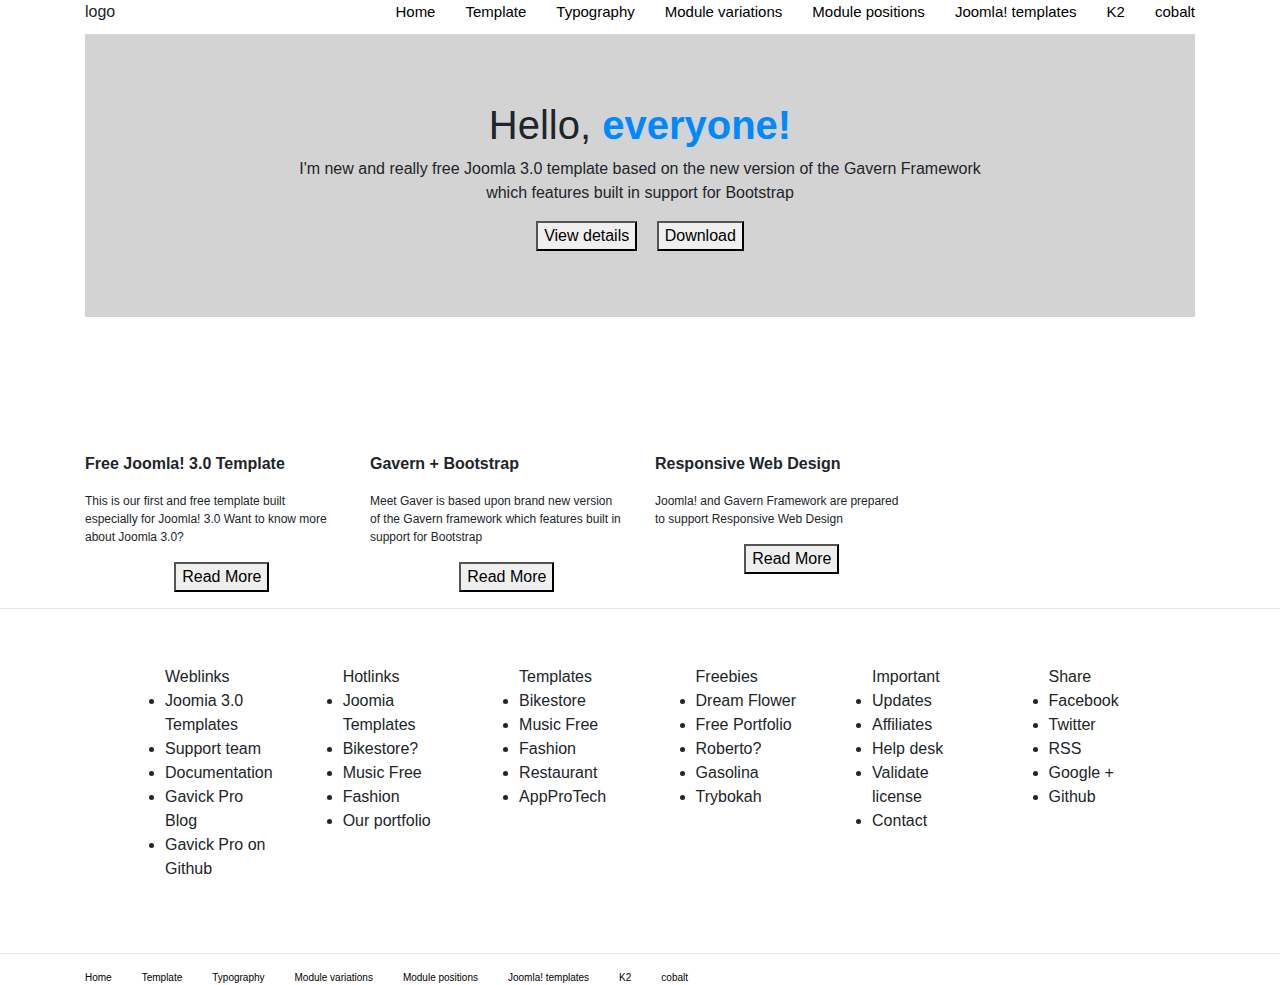
==== pro2.html @ af150fc1 "fri1" ====
<!DOCTYPE html>
<!doctype html>
<html lang="en">

<head>
    <!-- Basic meta -->
    <meta charset="utf-8">
    <meta name="viewport" content="width=device-width, initial-scale=1, shrink-to-fit=no">

    <!-- Bootstrap CSS -->
    <link rel="stylesheet" href="https://maxcdn.bootstrapcdn.com/bootstrap/4.0.0/css/bootstrap.min.css" integrity="sha384-Gn5384xqQ1aoWXA+058RXPxPg6fy4IWvTNh0E263XmFcJlSAwiGgFAW/dAiS6JXm" crossorigin="anonymous">

    <!-- FontAwesome CSS -->
    <link rel="stylesheet" href="https://use.fontawesome.com/releases/v5.0.10/css/all.css" integrity="sha384-+d0P83n9kaQMCwj8F4RJB66tzIwOKmrdb46+porD/OvrJ+37WqIM7UoBtwHO6Nlg" crossorigin="anonymous">
    <title>Bang bang and skid skid nigga</title>
    <style>
        .col-md-auto a {
            color: black;
            text-align: center;
            text-decoration: none;
            font-size: 15px;
            margin-top: 15px;
            margin-bottom: 15px;
        }

        .banner {
            width: 100%;
            text-align: center;
            padding-top: 6%;
            padding-bottom: 6%;
            background-color: lightgrey;
        }

        h1 b:first-child {
            color: #0088ff;
        }

       
   .view-details {
            margin-right: 15px;
        }

        .download {}
        }
        .main p {
        text-align: center;    
        
        }
        .main .button {
            margin-left: 35%;
        }
        footer .col-md-auto a {
            color: black;
            text-align: center;
            text-decoration: none;
            font-size: 10px;
            margin-top: 10px;
            margin-bottom: 10px;
    </style>

</head>

<body>
    <!-- nav bar -->
    <div class="container">
        <div class="row align-items-start" style="padding-bottom: 10px;">
            <div class="col">logo</div>
            <div class="col-2">&nbsp;</div>
            <div class="col-md-auto"><a href="blank">Home</a></div>
            <div class="col-md-auto"><a href="blank">Template</a></div>
            <div class="col-md-auto"><a href="blank">Typography</a></div>
            <div class="col-md-auto"><a href="blank">Module variations</a></div>
            <div class="col-md-auto"><a href="blank">Module positions</a></div>
            <div class="col-md-auto"><a href="blank">Joomla! templates</a></div>
            <div class="col-md-auto"><a href="blank">K2</a></div>
            <div class="col-md-auto"><a href="blank">cobalt</a></div>
        </div>
    </div>
    <!-- Banner with graphics -->
    <div class="container" style="padding-bottom: 15px;">
        <div class="banner">
            <h1>Hello, <b>everyone!</b></h1>
            <p>I'm new and really free Joomla 3.0 template based on the new version of the Gavern Framework<br>which features built in support for Bootstrap</p>
            <div class="row">
                <div class="col-12">
                    <button class="view-details">View details</button>
                    <button class="download">Download</button>
                </div>
            </div>
            </div>
        </div>
   

    <!-- Main -->
    <div class="container">
        <div class="main">
               
            <div class="row">
                <div class="col-3 outset-md-2"><i class="fab fa-joomla" style="font-size: 80px; padding-left: 40%; color: orange"></i><p><b>Free Joomla! 3.0 Template</b></p><p style="font-size: 12px">This is our first and free template built especially for Joomla! 3.0 Want to know more about Joomla 3.0?</p><button class="button">Read More</button></div>
                <div class="col-3">
                    <i class="fas fa-bold" style="font-size: 80px; padding-left: 40%; color: black"></i><p><b>Gavern + Bootstrap</b></p><p style="font-size: 12px">Meet Gaver is based upon brand new version of the Gavern framework which features built in support for Bootstrap</p><button class="button" style="text-align: center">Read More</button></div>
                <div class="col-3"><i class="fas fa-desktop" style="font-size: 80px; padding-left: 40%; color: #0088ff"></i><p><b>Responsive Web Design</b></p><p style="font-size: 12px">Joomla! and Gavern Framework are prepared to support Responsive Web Design</p><button class="button">Read More</button>

                </div>
            </div>
        </div>
    </div>
    <!-- Bottom menu -->
    <hr>
       <div class="container">
        <div class="row" style="padding: 40px">
            <div class="col">
                <ul id="nav">
                    Weblinks
                    <li>Joomia 3.0 Templates</li>
                    <li>Support team</li>
                    <li>Documentation</li>
                    <li>Gavick Pro Blog</li>
                    <li>Gavick Pro on Github</li>
                </ul>
            </div>
            <div class="col">
                <ul id="nav">
                    Hotlinks
                    <li>Joomia Templates</li>
                    <li>Bikestore?</li>
                    <li>Music Free</li>
                    <li>Fashion</li>
                    <li>Our portfolio</li>
                </ul>
            </div>
            <div class="col">
                <ul id="nav">
                   Templates
                    <li>Bikestore</li>
                    <li>Music Free</li>
                    <li>Fashion</li>
                    <li>Restaurant</li>
                    <li>AppProTech</li>
                    
                </ul>
            </div>
            <div class="col">
                <ul id="nav">
                   Freebies
                    <li>Dream Flower</li>
                    <li>Free Portfolio</li>
                    <li>Roberto?</li>
                    <li>Gasolina</li>
                    <li>Trybokah</li>
                </ul>
            </div>
            <div class="col">
                <ul id="nav">
                   Important
                    <li>Updates</li>
                    <li>Affiliates</li>
                    <li>Help desk</li>
                    <li>Validate license</li>
                    <li>Contact</li>
                </ul>
            </div>
            <div class="col">
                <ul id="nav">
                   Share
                    <li>Facebook</li>
                    <li>Twitter</li>
                    <li>RSS</li>
                    <li>Google +</li>
                    <li>Github</li>
                </ul>
            </div>
        </div>
    </div>
    <hr>
    <!-- Footer -->
    <footer>
       <div class="container">
        <div class="row" style="font-size: 4px">
           <div class="col-md-auto" style="font-size: 4px"><a href="blank">Home</a></div>
            <div class="col-md-auto"><a href="blank">Template</a></div>
            <div class="col-md-auto"><a href="blank">Typography</a></div>
            <div class="col-md-auto"><a href="blank">Module variations</a></div>
            <div class="col-md-auto"><a href="blank">Module positions</a></div>
            <div class="col-md-auto"><a href="blank">Joomla! templates</a></div>
            <div class="col-md-auto"><a href="blank">K2</a></div>
            <div class="col-md-auto"><a href="blank">cobalt</a></div>
        </div>
       </div>
        
    </footer>
</body>

</html>
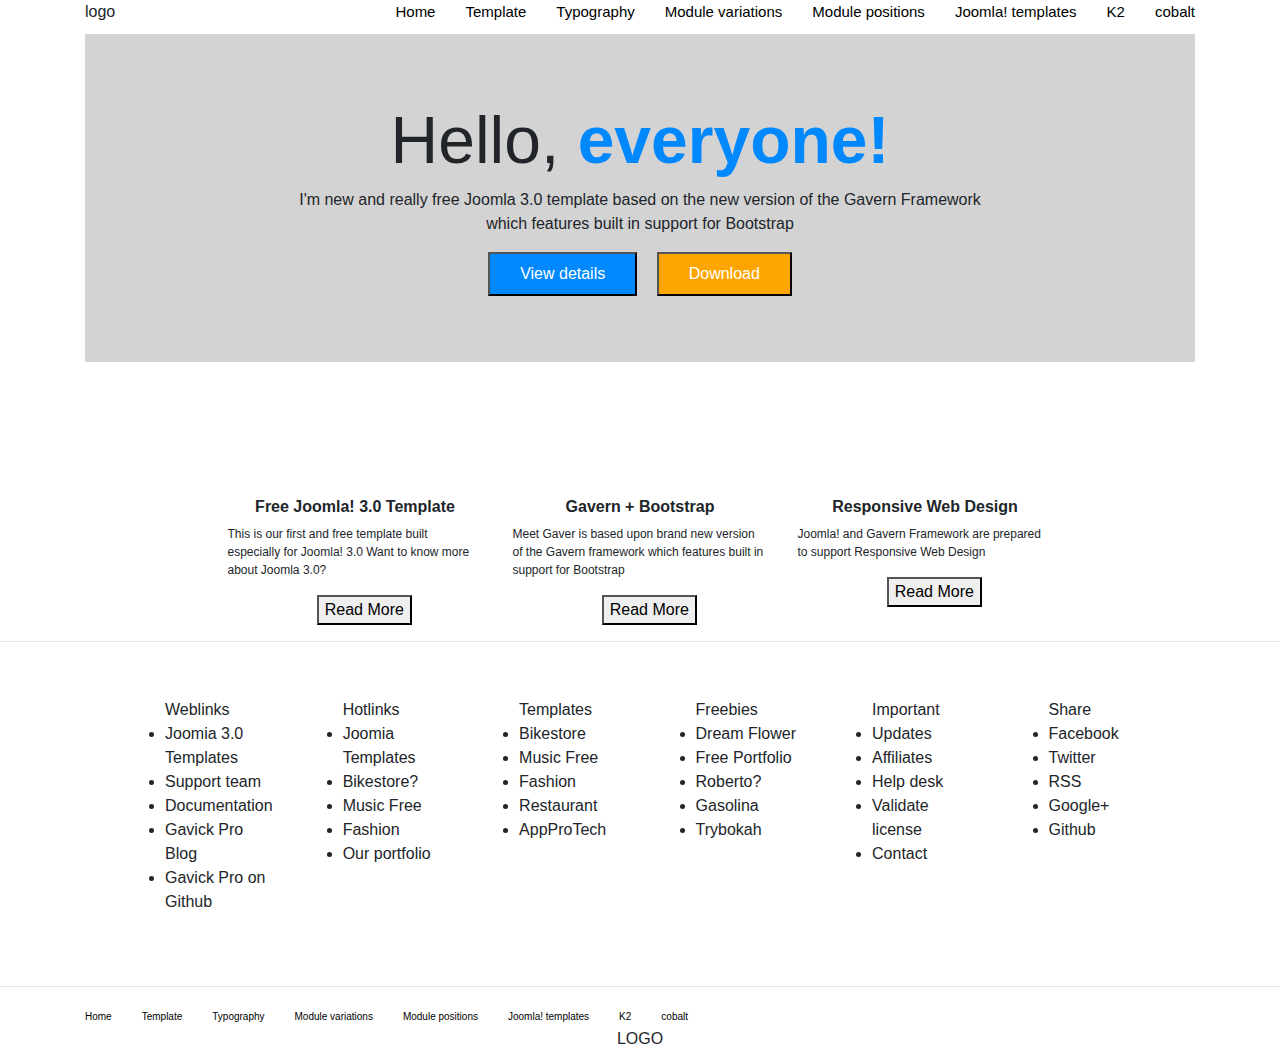
==== commit aca07125: "fri2" ====
--- a/pro2.html
+++ b/pro2.html
@@ -30,25 +30,40 @@
             padding-bottom: 6%;
             background-color: lightgrey;
         }
-
+        h1{
+            font-size: 66px;
+        }
         h1 b:first-child {
             color: #0088ff;
         }
 
-       
-   .view-details {
+        p b {
+            text-align: center;
+        }
+
+        .view-details {
             margin-right: 15px;
-        }
-
-        .download {}
-        }
-        .main p {
-        text-align: center;    
-        
-        }
+            padding: 8px 30px;
+            background-color: #0088ff;
+            color: white;
+        }
+
+        .download {
+            padding: 8px 30px;
+            background-color: orange;
+            color: white;
+        }
+
+
+        .main h6 {
+            text-align: center;
+
+        }
+
         .main .button {
             margin-left: 35%;
         }
+
         footer .col-md-auto a {
             color: black;
             text-align: center;
@@ -56,6 +71,7 @@
             font-size: 10px;
             margin-top: 10px;
             margin-bottom: 10px;
+
     </style>
 
 </head>
@@ -87,19 +103,25 @@
                     <button class="download">Download</button>
                 </div>
             </div>
-            </div>
-        </div>
-   
+        </div>
+    </div>
+
 
     <!-- Main -->
     <div class="container">
         <div class="main">
-               
-            <div class="row">
-                <div class="col-3 outset-md-2"><i class="fab fa-joomla" style="font-size: 80px; padding-left: 40%; color: orange"></i><p><b>Free Joomla! 3.0 Template</b></p><p style="font-size: 12px">This is our first and free template built especially for Joomla! 3.0 Want to know more about Joomla 3.0?</p><button class="button">Read More</button></div>
+
+            <div class="row justify-content-md-center">
+                <div class="col-3 outset-md-2"><i class="fab fa-joomla" style="font-size: 80px; padding-left: 40%; color: orange"></i>
+                    <h6><b>Free Joomla! 3.0 Template</b></h6>
+                    <p style="font-size: 12px">This is our first and free template built especially for Joomla! 3.0 Want to know more about Joomla 3.0?</p><button class="button">Read More</button></div>
                 <div class="col-3">
-                    <i class="fas fa-bold" style="font-size: 80px; padding-left: 40%; color: black"></i><p><b>Gavern + Bootstrap</b></p><p style="font-size: 12px">Meet Gaver is based upon brand new version of the Gavern framework which features built in support for Bootstrap</p><button class="button" style="text-align: center">Read More</button></div>
-                <div class="col-3"><i class="fas fa-desktop" style="font-size: 80px; padding-left: 40%; color: #0088ff"></i><p><b>Responsive Web Design</b></p><p style="font-size: 12px">Joomla! and Gavern Framework are prepared to support Responsive Web Design</p><button class="button">Read More</button>
+                    <i class="fas fa-bold" style="font-size: 80px; padding-left: 40%; color: black"></i>
+                    <h6><b>Gavern + Bootstrap</b></h6>
+                    <p style="font-size: 12px">Meet Gaver is based upon brand new version of the Gavern framework which features built in support for Bootstrap</p><button class="button" style="text-align: center">Read More</button></div>
+                <div class="col-3"><i class="fas fa-desktop" style="font-size: 80px; padding-left: 40%; color: #0088ff"></i>
+                    <h6><b>Responsive Web Design</b></h6>
+                    <p style="font-size: 12px">Joomla! and Gavern Framework are prepared to support Responsive Web Design</p><button class="button">Read More</button>
 
                 </div>
             </div>
@@ -107,7 +129,7 @@
     </div>
     <!-- Bottom menu -->
     <hr>
-       <div class="container">
+    <div class="container">
         <div class="row" style="padding: 40px">
             <div class="col">
                 <ul id="nav">
@@ -131,18 +153,18 @@
             </div>
             <div class="col">
                 <ul id="nav">
-                   Templates
+                    Templates
                     <li>Bikestore</li>
                     <li>Music Free</li>
                     <li>Fashion</li>
                     <li>Restaurant</li>
                     <li>AppProTech</li>
-                    
-                </ul>
-            </div>
-            <div class="col">
-                <ul id="nav">
-                   Freebies
+
+                </ul>
+            </div>
+            <div class="col">
+                <ul id="nav">
+                    Freebies
                     <li>Dream Flower</li>
                     <li>Free Portfolio</li>
                     <li>Roberto?</li>
@@ -152,7 +174,7 @@
             </div>
             <div class="col">
                 <ul id="nav">
-                   Important
+                    Important
                     <li>Updates</li>
                     <li>Affiliates</li>
                     <li>Help desk</li>
@@ -162,11 +184,11 @@
             </div>
             <div class="col">
                 <ul id="nav">
-                   Share
+                    Share
                     <li>Facebook</li>
                     <li>Twitter</li>
                     <li>RSS</li>
-                    <li>Google +</li>
+                    <li>Google+</li>
                     <li>Github</li>
                 </ul>
             </div>
@@ -175,19 +197,23 @@
     <hr>
     <!-- Footer -->
     <footer>
-       <div class="container">
-        <div class="row" style="font-size: 4px">
-           <div class="col-md-auto" style="font-size: 4px"><a href="blank">Home</a></div>
-            <div class="col-md-auto"><a href="blank">Template</a></div>
-            <div class="col-md-auto"><a href="blank">Typography</a></div>
-            <div class="col-md-auto"><a href="blank">Module variations</a></div>
-            <div class="col-md-auto"><a href="blank">Module positions</a></div>
-            <div class="col-md-auto"><a href="blank">Joomla! templates</a></div>
-            <div class="col-md-auto"><a href="blank">K2</a></div>
-            <div class="col-md-auto"><a href="blank">cobalt</a></div>
-        </div>
-       </div>
-        
+        <div class="container">
+            <div class="row">
+                <div class="col-md-auto"><a href="blank">Home</a></div>
+                <div class="col-md-auto"><a href="blank">Template</a></div>
+                <div class="col-md-auto"><a href="blank">Typography</a></div>
+                <div class="col-md-auto"><a href="blank">Module variations</a></div>
+                <div class="col-md-auto"><a href="blank">Module positions</a></div>
+                <div class="col-md-auto"><a href="blank">Joomla! templates</a></div>
+                <div class="col-md-auto"><a href="blank">K2</a></div>
+                <div class="col-md-auto"><a href="blank">cobalt</a></div>
+            </div>
+        </div>
+        <div class="container">
+            <div class="row justify-content-md-center">
+                <div class="col-md-auto">LOGO</div>
+            </div>
+        </div>
     </footer>
 </body>
 
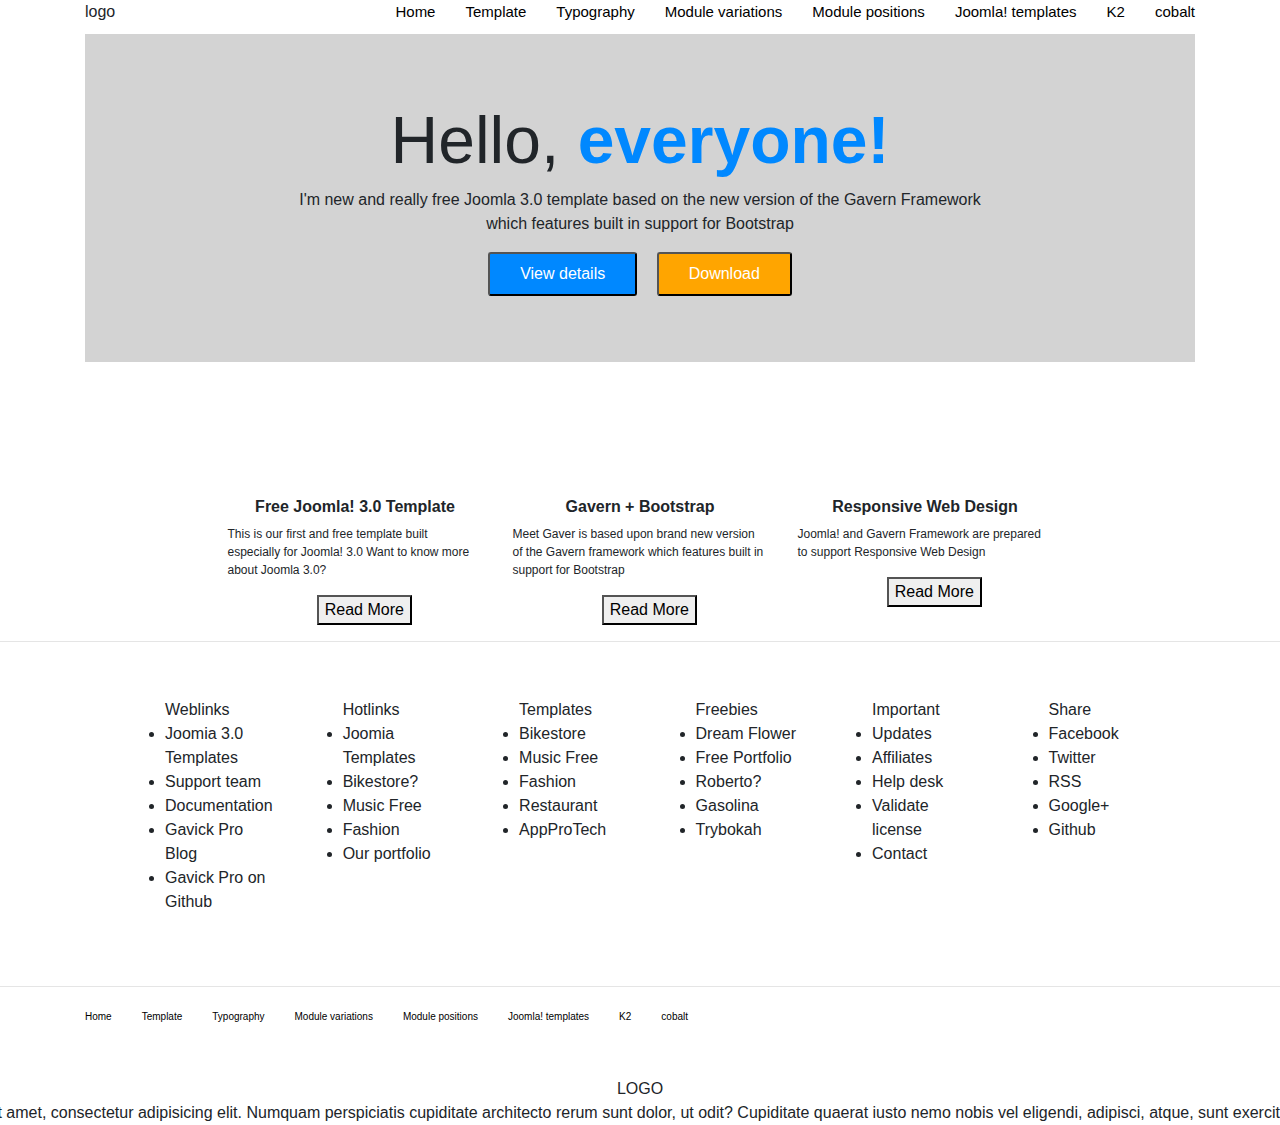
==== commit ff0e20b6: "fri3" ====
--- a/pro2.html
+++ b/pro2.html
@@ -30,9 +30,11 @@
             padding-bottom: 6%;
             background-color: lightgrey;
         }
-        h1{
+
+        h1 {
             font-size: 66px;
         }
+
         h1 b:first-child {
             color: #0088ff;
         }
@@ -46,12 +48,20 @@
             padding: 8px 30px;
             background-color: #0088ff;
             color: white;
-        }
-
+            cursor: pointer;
+            outline: none;
+            border-radius: 3px;
+        }
+        .view-details:hover {
+            background-color: #0099ff;
+        }
         .download {
             padding: 8px 30px;
-            background-color: orange;
+            background-color: #FFA500;
             color: white;
+            cursor: pointer;
+            outline: none;
+            border-radius: 3px;
         }
 
 
@@ -71,7 +81,10 @@
             font-size: 10px;
             margin-top: 10px;
             margin-bottom: 10px;
-
+        }
+        .col-2-auto {
+            padding-top: 50px;
+        }
     </style>
 
 </head>
@@ -119,7 +132,7 @@
                     <i class="fas fa-bold" style="font-size: 80px; padding-left: 40%; color: black"></i>
                     <h6><b>Gavern + Bootstrap</b></h6>
                     <p style="font-size: 12px">Meet Gaver is based upon brand new version of the Gavern framework which features built in support for Bootstrap</p><button class="button" style="text-align: center">Read More</button></div>
-                <div class="col-3"><i class="fas fa-desktop" style="font-size: 80px; padding-left: 40%; color: #0088ff"></i>
+                <div class="col-3"><i class="fas fa-desktop" style="font-size: 80px; padding-left: 33%; color: #0088ff"></i>
                     <h6><b>Responsive Web Design</b></h6>
                     <p style="font-size: 12px">Joomla! and Gavern Framework are prepared to support Responsive Web Design</p><button class="button">Read More</button>
 
@@ -210,8 +223,11 @@
             </div>
         </div>
         <div class="container">
-            <div class="row justify-content-md-center">
-                <div class="col-md-auto">LOGO</div>
+            <div class="row justify-content-center">
+                <div class="col-2-auto">LOGO</div>
+            </div>
+            <div class="row justify-content-center">
+                <div class="col-auto">Lorem ipsum dolor sit amet, consectetur adipisicing elit. Numquam perspiciatis cupiditate architecto rerum sunt dolor, ut odit? Cupiditate quaerat iusto nemo nobis vel eligendi, adipisci, atque, sunt exercitationem magni porro.</div>
             </div>
         </div>
     </footer>
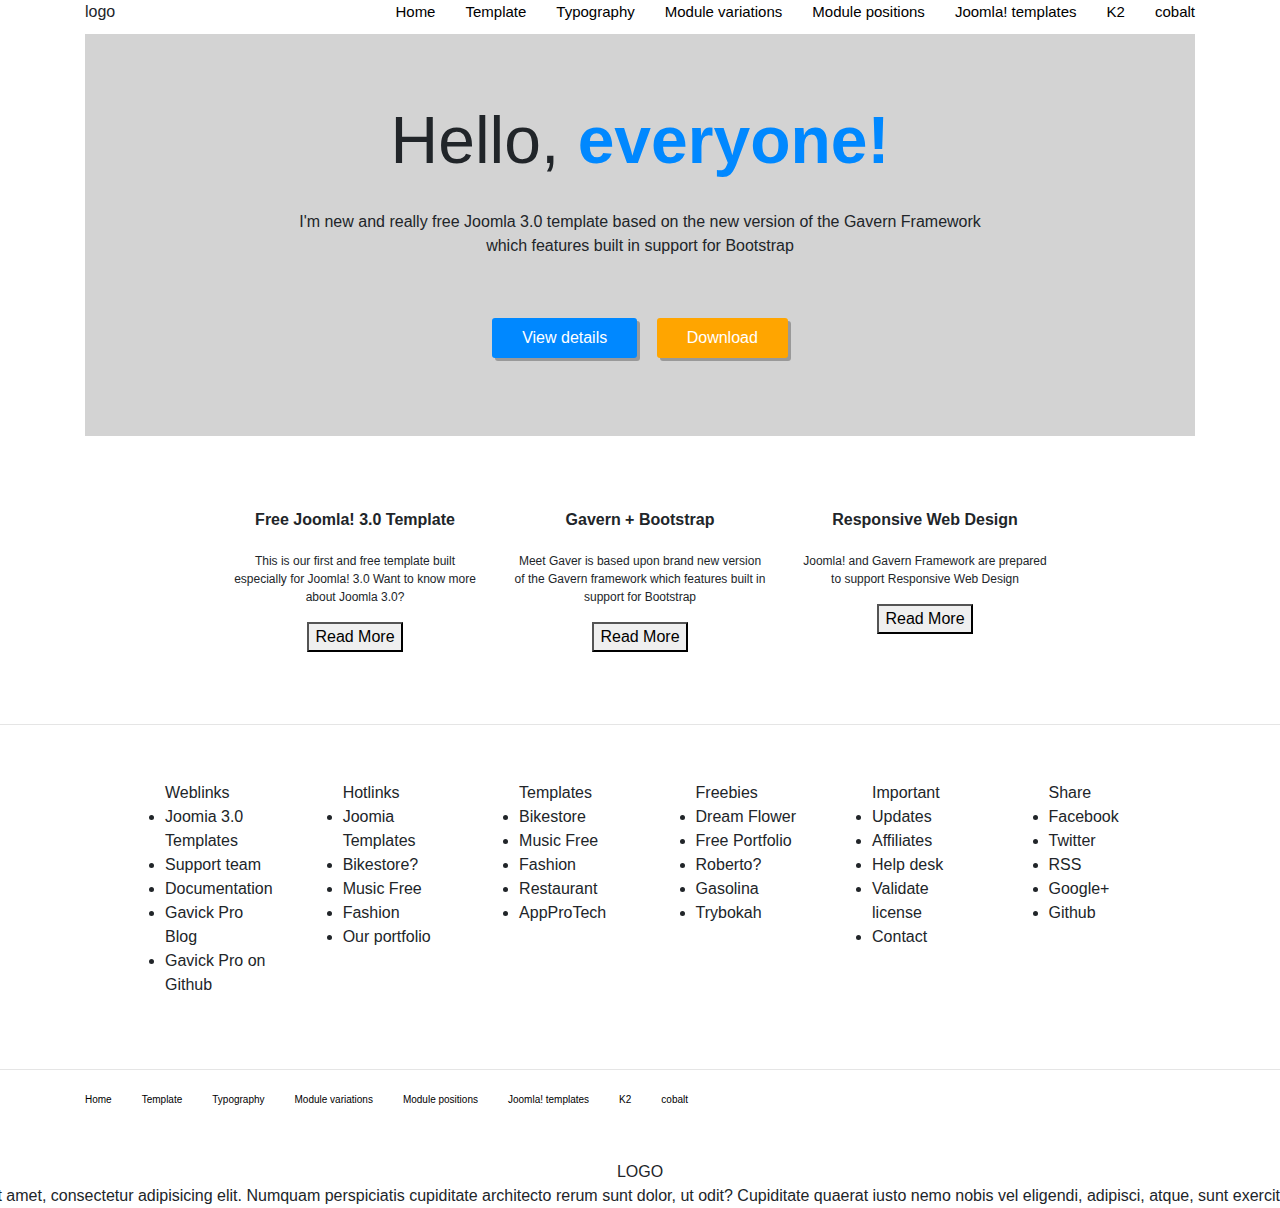
==== commit 39d9600c: "fri4" ====
--- a/pro2.html
+++ b/pro2.html
@@ -32,6 +32,7 @@
         }
 
         h1 {
+            padding-bottom: 2%;
             font-size: 66px;
         }
 
@@ -40,38 +41,72 @@
         }
 
         p b {
+
             text-align: center;
         }
 
         .view-details {
+            margin-top: 4%;
+            margin-bottom: 1%;
+            display: inline-block;
             margin-right: 15px;
             padding: 8px 30px;
             background-color: #0088ff;
             color: white;
             cursor: pointer;
             outline: none;
+            border: none;
             border-radius: 3px;
-        }
+            box-shadow: 3px 3px #999;
+        }
+
         .view-details:hover {
             background-color: #0099ff;
-        }
+
+        }
+
+        .view-details:active {
+            background-color: #0077ff;
+            box-shadow: #666;
+            transform: translateY(4px);
+        }
+
         .download {
             padding: 8px 30px;
-            background-color: #FFA500;
+            background-color: #ffa500;
             color: white;
             cursor: pointer;
             outline: none;
+            border: none;
             border-radius: 3px;
-        }
-
-
+            box-shadow: 3px 3px #999;
+        }
+
+        .download:hover {
+            background-color: #ff8c00;
+
+        }
+
+        .download:active {
+            background-color: #ee7600;
+            box-shadow: #666;
+            transform: translateY(4px);
+        }
+        
+        .main {
+            padding-bottom: 5%;
+            padding-top: 3%;
+            text-align: center;
+        }
         .main h6 {
-            text-align: center;
-
-        }
-
-        .main .button {
-            margin-left: 35%;
+            padding-top: 10%;
+            padding-bottom: 6%;
+            
+
+        }
+
+        .button:hover {
+            background-color: #777;
         }
 
         footer .col-md-auto a {
@@ -82,6 +117,7 @@
             margin-top: 10px;
             margin-bottom: 10px;
         }
+
         .col-2-auto {
             padding-top: 50px;
         }
@@ -92,7 +128,8 @@
 <body>
     <!-- nav bar -->
     <div class="container">
-        <div class="row align-items-start" style="padding-bottom: 10px;">
+        <div class="row align-items-start" style="
+            padding-bottom: 10px;">
             <div class="col">logo</div>
             <div class="col-2">&nbsp;</div>
             <div class="col-md-auto"><a href="blank">Home</a></div>
@@ -125,14 +162,14 @@
         <div class="main">
 
             <div class="row justify-content-md-center">
-                <div class="col-3 outset-md-2"><i class="fab fa-joomla" style="font-size: 80px; padding-left: 40%; color: orange"></i>
+                <div class="col-3 outset-md-2"><i class="fab fa-joomla" style="font-size: 80px; color: orange"></i>
                     <h6><b>Free Joomla! 3.0 Template</b></h6>
                     <p style="font-size: 12px">This is our first and free template built especially for Joomla! 3.0 Want to know more about Joomla 3.0?</p><button class="button">Read More</button></div>
                 <div class="col-3">
-                    <i class="fas fa-bold" style="font-size: 80px; padding-left: 40%; color: black"></i>
+                    <i class="fas fa-bold" style="font-size: 80px;  color: black"></i>
                     <h6><b>Gavern + Bootstrap</b></h6>
                     <p style="font-size: 12px">Meet Gaver is based upon brand new version of the Gavern framework which features built in support for Bootstrap</p><button class="button" style="text-align: center">Read More</button></div>
-                <div class="col-3"><i class="fas fa-desktop" style="font-size: 80px; padding-left: 33%; color: #0088ff"></i>
+                <div class="col-3"><i class="fas fa-desktop" style="font-size: 80px; color: #0088ff"></i>
                     <h6><b>Responsive Web Design</b></h6>
                     <p style="font-size: 12px">Joomla! and Gavern Framework are prepared to support Responsive Web Design</p><button class="button">Read More</button>
 
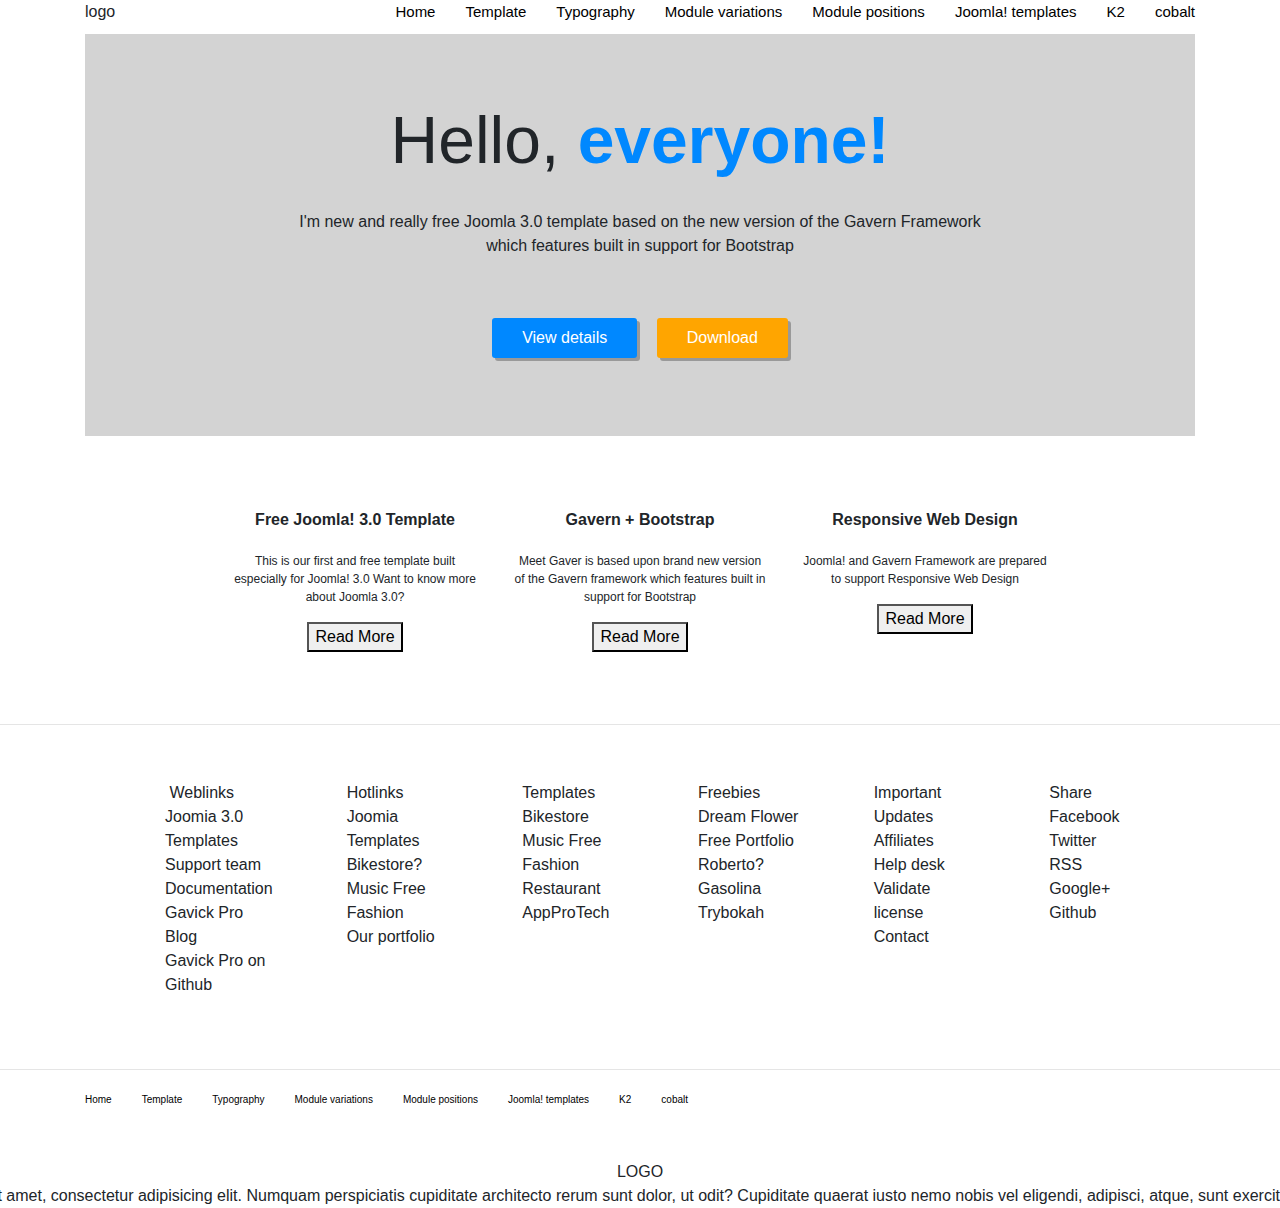
==== commit 45f91c03: "sat1" ====
--- a/pro2.html
+++ b/pro2.html
@@ -92,21 +92,51 @@
             box-shadow: #666;
             transform: translateY(4px);
         }
-        
+
         .main {
             padding-bottom: 5%;
             padding-top: 3%;
             text-align: center;
         }
+
         .main h6 {
             padding-top: 10%;
             padding-bottom: 6%;
-            
-
+
+
+        }
+
+        .button {
+            position: relative;
+            text-align: center;
+            transition-duration: 0.4s;
+            text-decoration: none;
+            overflow: hidden;
+            cursor: pointer;
         }
 
         .button:hover {
-            background-color: #777;
+            background-color: #999;
+        }
+
+        .button:after {
+            content: "";
+            background: #0088ff;
+            display: block;
+            position: absolute;
+            padding-top: 300%;
+            padding-left: 350%;
+            margin-left: -20px !important;
+            margin-top: -120%;
+            opacity: 0;
+            transition: all 0.8s
+        }
+
+        .button:active:after {
+            padding: 0;
+            margin: 0;
+            opacity: 1;
+            transition: 0s
         }
 
         footer .col-md-auto a {
@@ -120,6 +150,10 @@
 
         .col-2-auto {
             padding-top: 50px;
+        }
+        ul {
+    list-style: none;
+    margin-right: 4px;
         }
     </style>
 
@@ -183,7 +217,7 @@
         <div class="row" style="padding: 40px">
             <div class="col">
                 <ul id="nav">
-                    Weblinks
+                    <i class="fas fa-link"></i>&nbsp;Weblinks
                     <li>Joomia 3.0 Templates</li>
                     <li>Support team</li>
                     <li>Documentation</li>
@@ -193,7 +227,7 @@
             </div>
             <div class="col">
                 <ul id="nav">
-                    Hotlinks
+                    <i class="fas fa-fire"></i> Hotlinks
                     <li>Joomia Templates</li>
                     <li>Bikestore?</li>
                     <li>Music Free</li>
@@ -203,7 +237,7 @@
             </div>
             <div class="col">
                 <ul id="nav">
-                    Templates
+                    <i class="fas fa-briefcase"></i> Templates
                     <li>Bikestore</li>
                     <li>Music Free</li>
                     <li>Fashion</li>
@@ -214,7 +248,7 @@
             </div>
             <div class="col">
                 <ul id="nav">
-                    Freebies
+                    <i class="fas fa-gift"></i> Freebies
                     <li>Dream Flower</li>
                     <li>Free Portfolio</li>
                     <li>Roberto?</li>
@@ -224,7 +258,7 @@
             </div>
             <div class="col">
                 <ul id="nav">
-                    Important
+                    <i class="fas fa-exclamation-circle"></i> Important
                     <li>Updates</li>
                     <li>Affiliates</li>
                     <li>Help desk</li>
@@ -234,7 +268,7 @@
             </div>
             <div class="col">
                 <ul id="nav">
-                    Share
+                    <i class="fas fa-thumbs-up"></i> Share
                     <li>Facebook</li>
                     <li>Twitter</li>
                     <li>RSS</li>
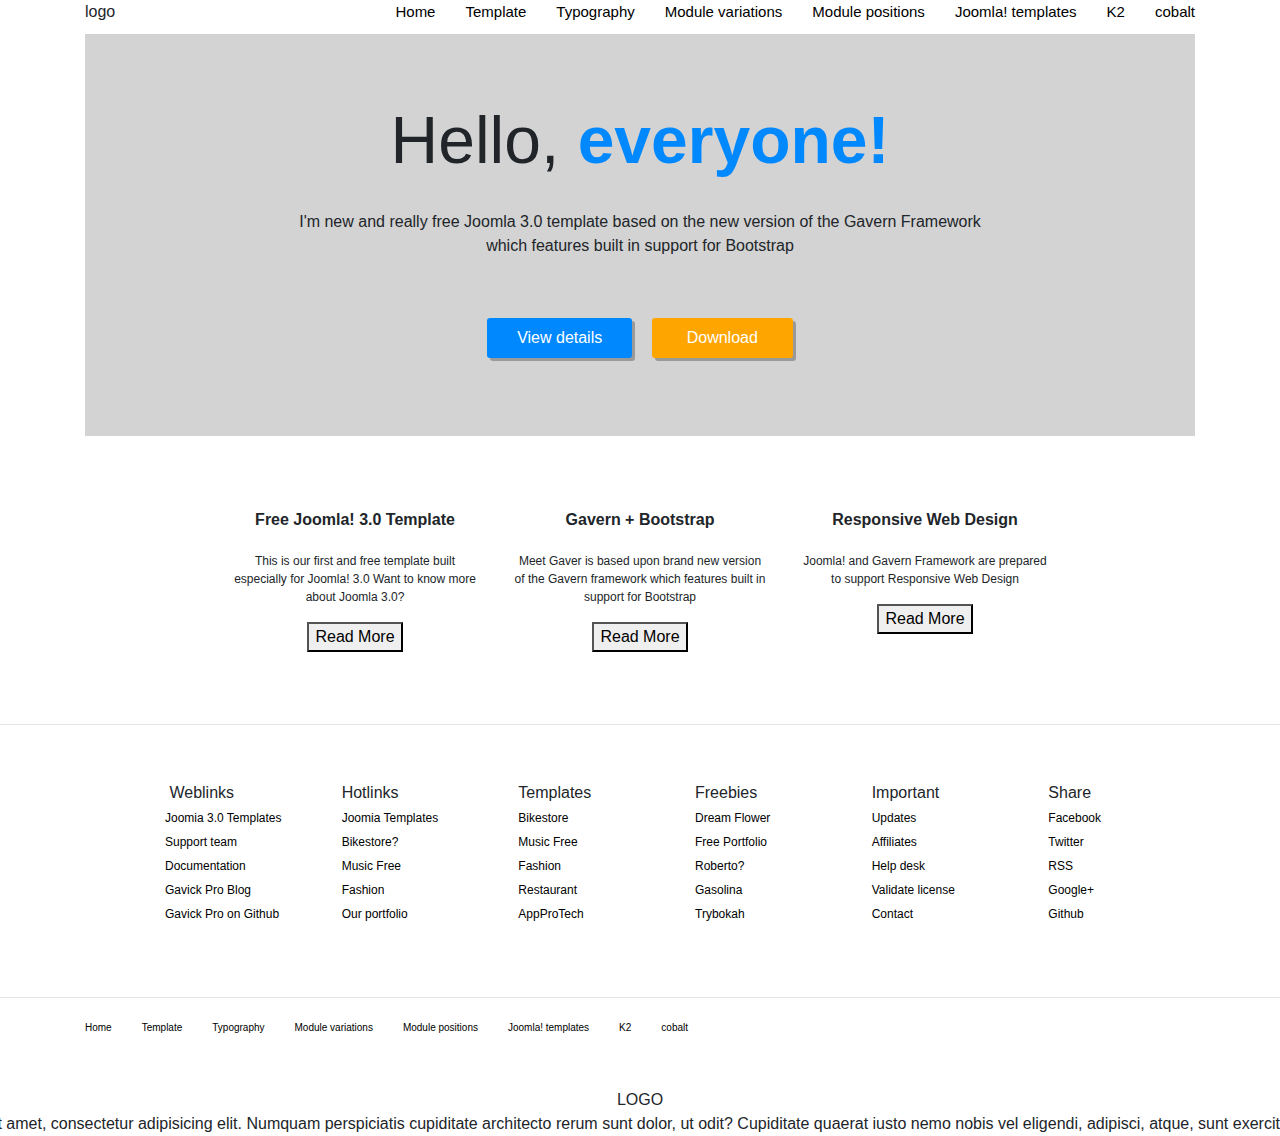
==== commit 53b08a0e: "sat2" ====
--- a/pro2.html
+++ b/pro2.html
@@ -22,7 +22,9 @@
             margin-top: 15px;
             margin-bottom: 15px;
         }
-
+        .col-md-auto a:hover {
+            color: #0088ff;
+        }
         .banner {
             width: 100%;
             text-align: center;
@@ -72,7 +74,7 @@
         }
 
         .download {
-            padding: 8px 30px;
+            padding: 8px 35px;
             background-color: #ffa500;
             color: white;
             cursor: pointer;
@@ -151,10 +153,29 @@
         .col-2-auto {
             padding-top: 50px;
         }
+
         ul {
-    list-style: none;
-    margin-right: 4px;
-        }
+            list-style: none;
+            margin-right: 4px;
+        }
+
+        ul a {
+            color: black;
+            text-align: center;
+            text-decoration: none;
+            font-size: 12px;
+            white-space: nowrap;
+            overflow: hidden;
+            text-overflow: clip;
+        }
+
+        ul a:hover {
+            color: #0088ff;
+            text-align: center;
+            text-decoration: none;
+            font-size: 12px;
+        }
+
     </style>
 
 </head>
@@ -215,65 +236,65 @@
     <hr>
     <div class="container">
         <div class="row" style="padding: 40px">
-            <div class="col">
+            <div class="col-2">
                 <ul id="nav">
                     <i class="fas fa-link"></i>&nbsp;Weblinks
-                    <li>Joomia 3.0 Templates</li>
-                    <li>Support team</li>
-                    <li>Documentation</li>
-                    <li>Gavick Pro Blog</li>
-                    <li>Gavick Pro on Github</li>
+                    <li><a href="blank">Joomia 3.0 Templates</a></li>
+                    <li><a href="blank">Support team</a></li>
+                    <li><a href="blank">Documentation</a></li>
+                    <li><a href="blank">Gavick Pro Blog</a></li>
+                    <li><a href="blank">Gavick Pro on Github</a></li>
                 </ul>
             </div>
             <div class="col">
                 <ul id="nav">
                     <i class="fas fa-fire"></i> Hotlinks
-                    <li>Joomia Templates</li>
-                    <li>Bikestore?</li>
-                    <li>Music Free</li>
-                    <li>Fashion</li>
-                    <li>Our portfolio</li>
+                    <li><a href="blank">Joomia Templates</a></li>
+                    <li><a href="blank">Bikestore?</a></li>
+                    <li><a href="blank">Music Free</a></li>
+                    <li><a href="blank">Fashion</a></li>
+                    <li><a href="blank">Our portfolio</a></li>
                 </ul>
             </div>
             <div class="col">
                 <ul id="nav">
                     <i class="fas fa-briefcase"></i> Templates
-                    <li>Bikestore</li>
-                    <li>Music Free</li>
-                    <li>Fashion</li>
-                    <li>Restaurant</li>
-                    <li>AppProTech</li>
+                    <li><a href="blank">Bikestore</a></li>
+                    <li><a href="blank">Music Free</a></li>
+                    <li><a href="blank">Fashion</a></li>
+                    <li><a href="blank">Restaurant</a></li>
+                    <li><a href="blank">AppProTech</a></li>
 
                 </ul>
             </div>
             <div class="col">
                 <ul id="nav">
                     <i class="fas fa-gift"></i> Freebies
-                    <li>Dream Flower</li>
-                    <li>Free Portfolio</li>
-                    <li>Roberto?</li>
-                    <li>Gasolina</li>
-                    <li>Trybokah</li>
+                    <li><a href="blank">Dream Flower</a></li>
+                    <li><a href="blank">Free Portfolio</a></li>
+                    <li><a href="blank">Roberto?</a></li>
+                    <li><a href="blank">Gasolina</a></li>
+                    <li><a href="blank">Trybokah</a></li>
                 </ul>
             </div>
             <div class="col">
                 <ul id="nav">
                     <i class="fas fa-exclamation-circle"></i> Important
-                    <li>Updates</li>
-                    <li>Affiliates</li>
-                    <li>Help desk</li>
-                    <li>Validate license</li>
-                    <li>Contact</li>
+                    <li><a href="blank">Updates</a></li>
+                    <li><a href="blank">Affiliates</a></li>
+                    <li><a href="blank">Help desk</a></li>
+                    <li><a href="blank">Validate license</a></li>
+                    <li><a href="blank">Contact</a></li>
                 </ul>
             </div>
             <div class="col">
                 <ul id="nav">
                     <i class="fas fa-thumbs-up"></i> Share
-                    <li>Facebook</li>
-                    <li>Twitter</li>
-                    <li>RSS</li>
-                    <li>Google+</li>
-                    <li>Github</li>
+                    <li><a href="blank">Facebook</a></li>
+                    <li><a href="blank">Twitter</a></li>
+                    <li><a href="blank">RSS</a></li>
+                    <li><a href="blank">Google+</a></li>
+                    <li><a href="blank">Github</a></li>
                 </ul>
             </div>
         </div>
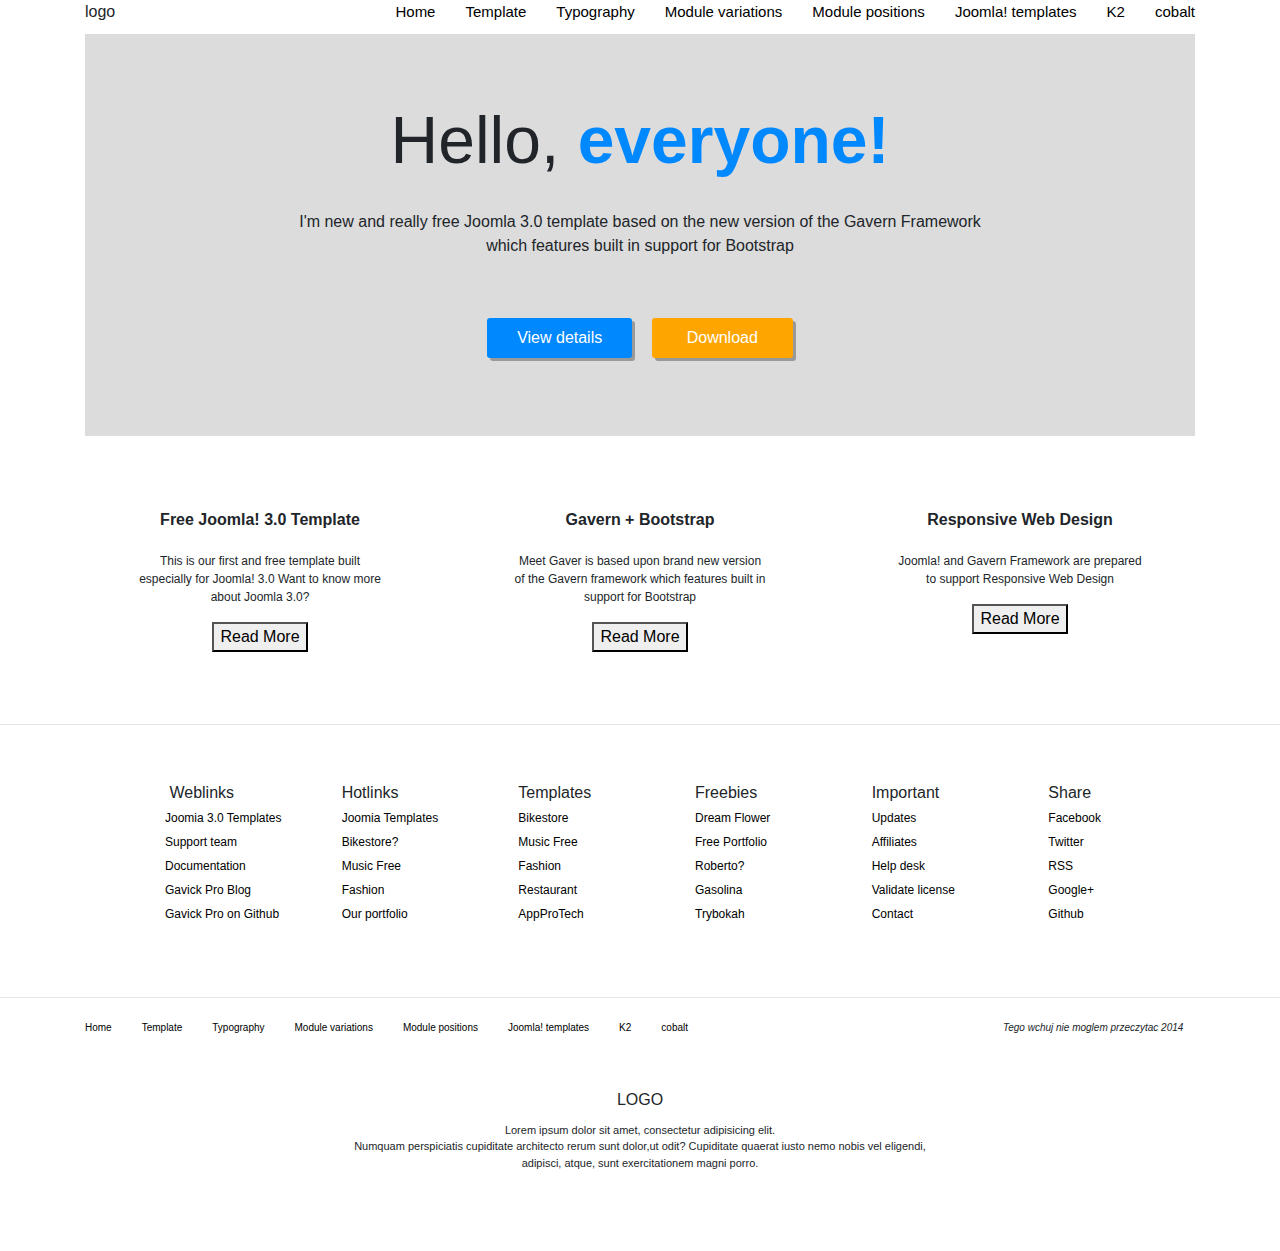
==== commit 555975ae: "sat3" ====
--- a/pro2.html
+++ b/pro2.html
@@ -22,15 +22,18 @@
             margin-top: 15px;
             margin-bottom: 15px;
         }
+
         .col-md-auto a:hover {
             color: #0088ff;
         }
+
         .banner {
             width: 100%;
             text-align: center;
             padding-top: 6%;
             padding-bottom: 6%;
-            background-color: lightgrey;
+            background-color: #dcdcdc;
+
         }
 
         h1 {
@@ -216,7 +219,7 @@
     <div class="container">
         <div class="main">
 
-            <div class="row justify-content-md-center">
+            <div class="row justify-content-md-around">
                 <div class="col-3 outset-md-2"><i class="fab fa-joomla" style="font-size: 80px; color: orange"></i>
                     <h6><b>Free Joomla! 3.0 Template</b></h6>
                     <p style="font-size: 12px">This is our first and free template built especially for Joomla! 3.0 Want to know more about Joomla 3.0?</p><button class="button">Read More</button></div>
@@ -312,14 +315,15 @@
                 <div class="col-md-auto"><a href="blank">Joomla! templates</a></div>
                 <div class="col-md-auto"><a href="blank">K2</a></div>
                 <div class="col-md-auto"><a href="blank">cobalt</a></div>
+                <div class="col-md-auto offset-md-3"><i class="far fa-copyright" style="font-size: 10px;">Tego wchuj nie moglem przeczytac 2014</i></div>
             </div>
         </div>
         <div class="container">
             <div class="row justify-content-center">
-                <div class="col-2-auto">LOGO</div>
+                <div class="col-2-auto" style="padding-bottom: 10px;">LOGO</div>
             </div>
             <div class="row justify-content-center">
-                <div class="col-auto">Lorem ipsum dolor sit amet, consectetur adipisicing elit. Numquam perspiciatis cupiditate architecto rerum sunt dolor, ut odit? Cupiditate quaerat iusto nemo nobis vel eligendi, adipisci, atque, sunt exercitationem magni porro.</div>
+                <div class="col-auto" style="text-align: center; font-size: 11px; padding-bottom: 7%;">Lorem ipsum dolor sit amet, consectetur adipisicing elit.<br>Numquam perspiciatis cupiditate architecto rerum sunt dolor,ut odit? Cupiditate quaerat iusto nemo nobis vel eligendi,<br>adipisci, atque, sunt exercitationem magni porro.</div>
             </div>
         </div>
     </footer>
